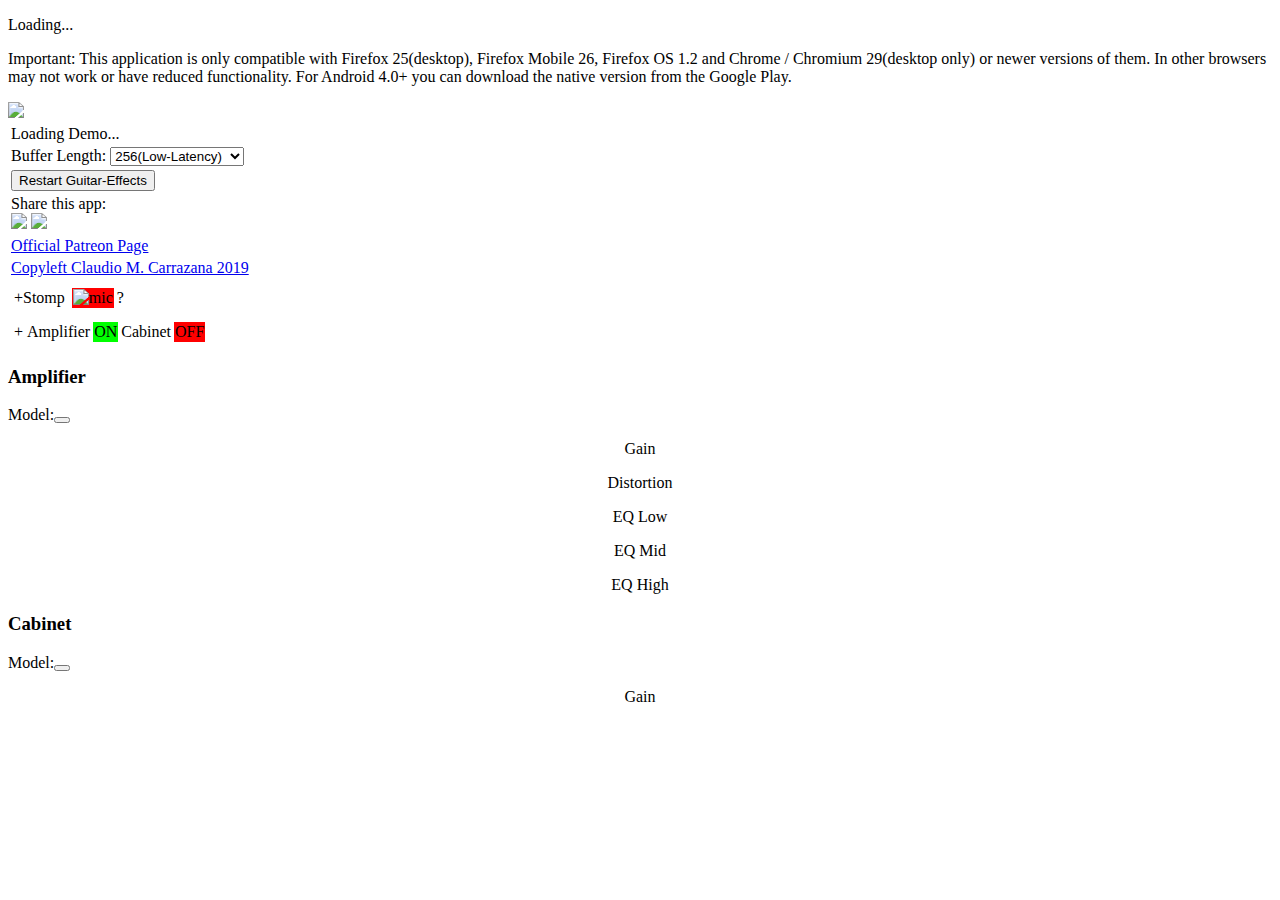
==== index.html @ 81c39621 "Removed messages" ====
<!DOCTYPE HTML>
<html manifest="ge.manifest">
<head>
<script>
var appType="web";debugF=true;var compatible;
if(window.AudioContext||window.webkitAudioContext)compatible=true;
else compatible=false;
</script>
<title>Guitar-Effects</title>
<meta name="viewport" content="width=device-width, initial-scale=1, maximum-scale=1, user-scalable=0"/>
<meta charset="utf-8" />
<link rel="icon" type="image/png" href="favicon.png" />
<link rel="stylesheet" type="text/css" href="styles/fonts.css" />
<link rel="stylesheet" type="text/css" href="styles/base.css" />
<link rel="stylesheet" type="text/css" href="styles/pedals.css" />
<link rel="stylesheet" type="text/css" href="styles/msg.css" />
<script type="text/javascript" src="scripts/ge.js"></script>
<script type="text/javascript" src="scripts/pedals.js"></script>
<script type="text/javascript" src="scripts/cabinets.js"></script>
<script type="text/javascript" src="scripts/amplifiers.js"></script>
<script type="text/javascript" src="scripts/base.js"></script> 
<!--<script type="text/javascript" src="scripts/compiled.js"></script>-->
</head>
<body onresize="posPedals()">

<script>
if(!compatible){
 document.write("<div id='incompatible'>");
	if(appType=="web")document.write("Your browser is not compatible. Please update to last version.\nIf you are using Firefox OS make sure you have version 1.2 (or newer).");
	if(appType=="android")document.write("The audio acceleration could not be enabled on your device.");
 document.write("</div>");
}
</script>
<loading>
<div id="circles">
<circle id="c4"></circle>
<circle id="c5"></circle>
<circle id="c2"></circle>
<circle id="c3"></circle>
<circle></circle>
<p id="text-load">
<script>
var lang=navigator.language.toLowerCase();
if(lang=="es"||lang=="es-es"||lang=="es-419"||lang=="es-ar"||lang=="es-cl"||lang=="es-us"||lang=="es-ve")
{document.write("Cargando...");lang="es"}
else{document.write("Loading...")}
</script>
</p>
</div>
<p id="text-important">
<script>
if(lang=="es")
{document.write("Importante: Esta aplicación sólo es compatible con Firefox 25(escritorio), Firefox Mobile 26, Firefox OS 1.2 y Chrome / Chromium 29(escritorio) o las nuevas versiones de ellos. En otros navegadores puede no funcionar o tener una funcionalidad reducida. Para Android 4.0+ puedes descargar la version nativa desde Google Play.")}
else
{document.write("Important: This application is only compatible with Firefox 25(desktop), Firefox Mobile 26, Firefox OS 1.2 and Chrome / Chromium 29(desktop only) or newer versions of them. In other browsers may not work or have reduced functionality. For Android 4.0+ you can download the native version from the Google Play.")}
</script>
</p>
</loading>
<div id="options-button" onclick="showOptions()"><img src="img/options.png"/></div>
<div id="options">
<table id="table-options">
<tr>
<td id="demo" onclick="playDemo()">Loading Demo...</td>
</tr>
<tr><td>
Buffer Length:
<select id="buffer-length" onchange="changeBufferSize(this.value)">
<option value="256">256(Low-Latency)</option>
<option value="512">512(Default)</option>
<option value="1024">1024</option>
<option value="2048">2048</option>
<option value="4096">4096</option>
<option value="8192">8192(High-Quality)</option>
</select>
</td></tr>
<tr><td>
<button onclick="location.reload()">Restart Guitar-Effects</button>
</td></tr>
<tr><td>
Share this app:<br>
<img src="img/facebook.png" onclick="share('facebook')" id="share-facebook" />
<img src="img/twitter.png" onclick="share('twitter')" id="share-twitter" />
</td></tr>
<tr><td>
	<a class="support" href="https://www.patreon.com/marianofromlaruta" target="_blank">Official Patreon Page</a>
</td></tr>
<tr><td id="copyright"><a href="mailto:marianocarrazana@gmail.com" title="Send a email">
Copyleft Claudio M. Carrazana 2019</a>
</td></tr>
</table>
</div>
<!--<div id="shareNow" onclick="this.style.display='none'">Share this app and we will add more effects soon...(+shares =  +effects)</div>-->
<div id="msg" style="display:none">
<div id="closemsg" onclick="this.parentNode.style.display='none';document.getElementById('frame-help').src=''">
<script>
if(lang=="es"){document.write("Cerrar");}
else{document.write("Close");}
</script>
</div>
<iframe id="frame-help" src=""></iframe>
</div>
<div id="pedals-list"></div>
<div id="cabinets-list"></div>
<div id="amplifiers-list"></div>
<table id="tab-cont">
<tr><td style="height:29px">
<table id="header">
<tr>
<td id="plus-pedals" onclick="listPedals(true)">+Stomp</td>
<!--<td id="shop" onclick="document.getElementById('msg').style.display='block';document.getElementById('frame-help').src='http://imagine5.com.ar/guitar-effects/shop.html'"><img src="img/shop.png" alt="shop"/></td>-->
<td></td>
<td id="mic" onclick="playLineIn()" style="background:red"><img src="img/mic.png" alt="mic"/></td>
<td id="help" onclick="document.getElementById('msg').style.display='block';document.getElementById('frame-help').src='help.html'">
?
</td>
</tr>
</table>
</td></tr>
<tr><td id="container">
<div id="div-pedals">
<table id="pedals">
<tr id="del-pedals">
</tr>
<tr id="add-pedals">
</tr>
</table>
</td>
</tr>
<tr>
<td id="cab-model">
<table style="width:100%">
<tr>
<td id="ampcab" onclick="showAmp()">+</td>
<td id="amp-s">Amplifier</td>
<td class="cabSwitch" onclick="swAmp(this)" style="background:#0f0">ON</td>
<td id="cabinet-s">Cabinet</td>
<td class="cabSwitch" onclick="swCab(this)" style="background:#f00">OFF</td>
</tr>
</table>
</div>
</td></tr>
</table>
<div id="amp-options">
<h3>Amplifier</h3>
Model:<button id="amplifier-s2" onclick="listAmplifiers(true)"></button>
<p style="text-align:center">Gain</p>
<slider min="0" max="1" value="1" length="200" eval="linear" connect="amplifier.out.gain.value" style="left:60px;top:85px"></slider>
<p style="text-align:center">Distortion</p>
<slider min="0" max="10" value="1" length="200" eval="function" connect="amplifier.drive" style="left:60px;top:130px"></slider>
<p style="text-align:center">EQ Low</p>
<slider min="-10" max="10" value="0" length="200" eval="linear" connect="amplifier.lowEq.gain.value" style="left:60px;top:175px"></slider>
<p style="text-align:center">EQ Mid</p>
<slider min="-10" max="10" value="0" length="200" eval="linear" connect="amplifier.midEq.gain.value" style="left:60px;top:220px"></slider>
<p style="text-align:center">EQ High</p>
<slider min="-10" max="10" value="0" length="200" eval="linear" connect="amplifier.highEq.gain.value" style="left:60px;top:265px"></slider>
<h3>Cabinet</h3>
Model:<button id="cabinet-s2" onclick="listCabinets(true)"></button>
<p style="text-align:center">Gain</p>
<slider min="0" max="10" value="2" length="200" eval="linear" connect="cabinet.out.gain.value" style="left:60px;top:370px"></slider>
<br>
</div>
</body>
</html>
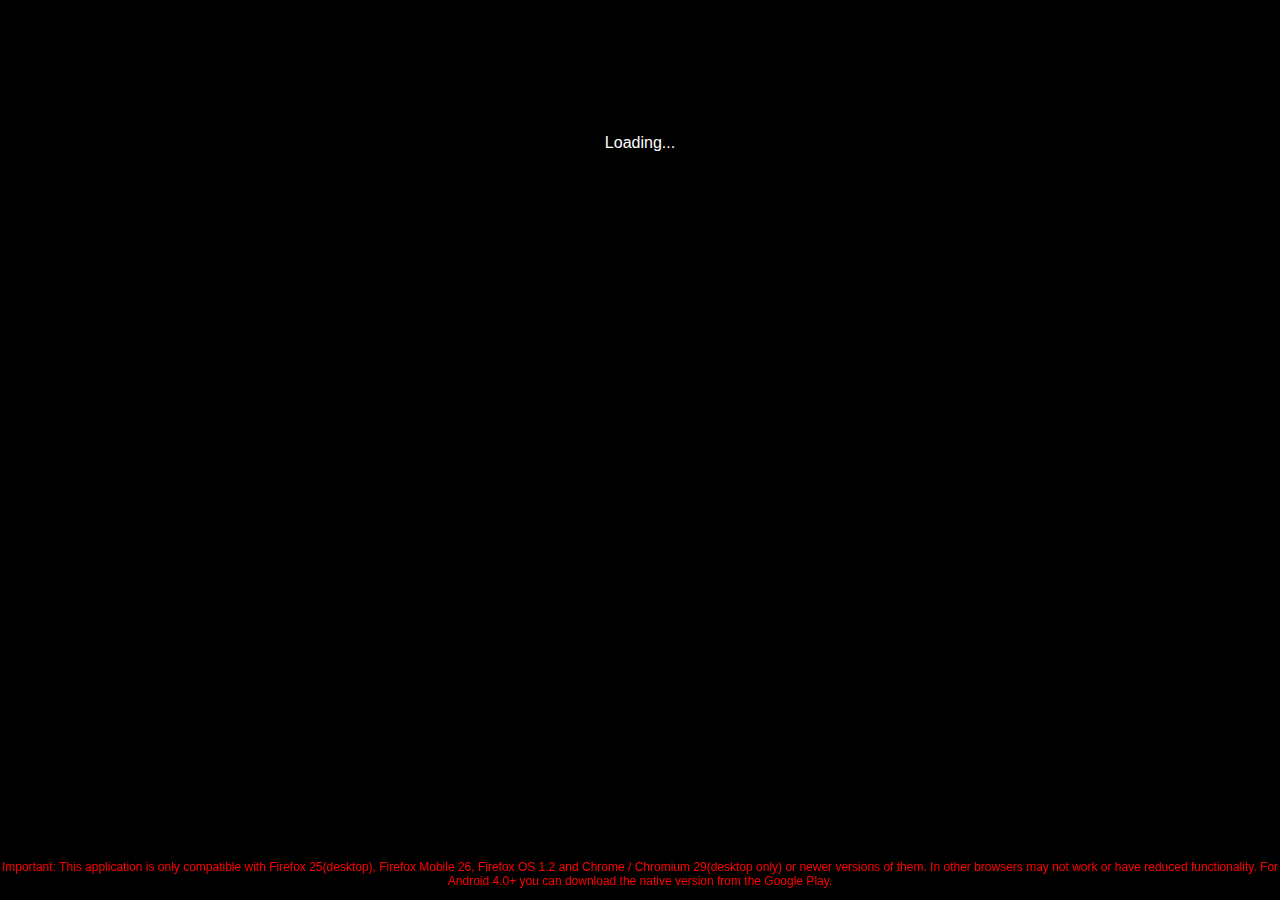
==== commit 4e07ce21: "New Design & bug fixes" ====
--- a/index.html
+++ b/index.html
@@ -1,5 +1,5 @@
 <!DOCTYPE HTML>
-<html manifest="ge.manifest">
+<html>
 <head>
 <script>
 var appType="web";debugF=true;var compatible;
@@ -9,6 +9,7 @@
 <title>Guitar-Effects</title>
 <meta name="viewport" content="width=device-width, initial-scale=1, maximum-scale=1, user-scalable=0"/>
 <meta charset="utf-8" />
+<link rel="manifest" href="manifest.json">
 <link rel="icon" type="image/png" href="favicon.png" />
 <link rel="stylesheet" type="text/css" href="styles/fonts.css" />
 <link rel="stylesheet" type="text/css" href="styles/base.css" />
@@ -25,10 +26,9 @@
 
 <script>
 if(!compatible){
- document.write("<div id='incompatible'>");
-	if(appType=="web")document.write("Your browser is not compatible. Please update to last version.\nIf you are using Firefox OS make sure you have version 1.2 (or newer).");
-	if(appType=="android")document.write("The audio acceleration could not be enabled on your device.");
- document.write("</div>");
+	document.write("<div id='incompatible'>");
+	document.write("Your browser or webview is not compatible. Please update to the last version.\nIf you are using Android update the WebView from <a href='https://play.google.com/store/apps/details?id=com.google.android.webview' target='_blank'>here</a>.");
+	document.write("</div>");
 }
 </script>
 <loading>
@@ -68,13 +68,11 @@
 <option value="256">256(Low-Latency)</option>
 <option value="512">512(Default)</option>
 <option value="1024">1024</option>
-<option value="2048">2048</option>
-<option value="4096">4096</option>
-<option value="8192">8192(High-Quality)</option>
+<option value="2048">2048(High-Quality)</option>
 </select>
 </td></tr>
 <tr><td>
-<button onclick="location.reload()">Restart Guitar-Effects</button>
+<button onclick="location.reload()"><script>if(lang=="es")document.write("Reiniciar ");else document.write("Restart ")</script>Guitar-Effects</button>
 </td></tr>
 <tr><td>
 Share this app:<br>
@@ -82,10 +80,10 @@
 <img src="img/twitter.png" onclick="share('twitter')" id="share-twitter" />
 </td></tr>
 <tr><td>
-	<a class="support" href="https://www.patreon.com/marianofromlaruta" target="_blank">Official Patreon Page</a>
+	<a class="support" href="https://www.patreon.com/marianofromlaruta" target="_blank"><script>if(lang=="es")document.write("Página en Patreon");else document.write("Official Patreon Page")</script></a>
 </td></tr>
 <tr><td id="copyright"><a href="mailto:marianocarrazana@gmail.com" title="Send a email">
-Copyleft Claudio M. Carrazana 2019</a>
+Copyleft Claudio M. Carrazana 2014-2019</a>
 </td></tr>
 </table>
 </div>
@@ -106,7 +104,7 @@
 <tr><td style="height:29px">
 <table id="header">
 <tr>
-<td id="plus-pedals" onclick="listPedals(true)">+Stomp</td>
+<td id="plus-pedals" onclick="listPedals(true)">+Pedal</td>
 <!--<td id="shop" onclick="document.getElementById('msg').style.display='block';document.getElementById('frame-help').src='http://imagine5.com.ar/guitar-effects/shop.html'"><img src="img/shop.png" alt="shop"/></td>-->
 <td></td>
 <td id="mic" onclick="playLineIn()" style="background:red"><img src="img/mic.png" alt="mic"/></td>
@@ -131,9 +129,9 @@
 <table style="width:100%">
 <tr>
 <td id="ampcab" onclick="showAmp()">+</td>
-<td id="amp-s">Amplifier</td>
+<td id="amp-s"><script>if(lang=="es")document.write("Amplificador");else document.write("Amplifier")</script></td>
 <td class="cabSwitch" onclick="swAmp(this)" style="background:#0f0">ON</td>
-<td id="cabinet-s">Cabinet</td>
+<td id="cabinet-s"><script>if(lang=="es")document.write("Gabinete");else document.write("Cabinet")</script></td>
 <td class="cabSwitch" onclick="swCab(this)" style="background:#f00">OFF</td>
 </tr>
 </table>
@@ -141,7 +139,7 @@
 </td></tr>
 </table>
 <div id="amp-options">
-<h3>Amplifier</h3>
+<h3><script>if(lang=="es")document.write("Amplificador");else document.write("Amplifier")</script></h3>
 Model:<button id="amplifier-s2" onclick="listAmplifiers(true)"></button>
 <p style="text-align:center">Gain</p>
 <slider min="0" max="1" value="1" length="200" eval="linear" connect="amplifier.out.gain.value" style="left:60px;top:85px"></slider>
@@ -153,7 +151,7 @@
 <slider min="-10" max="10" value="0" length="200" eval="linear" connect="amplifier.midEq.gain.value" style="left:60px;top:220px"></slider>
 <p style="text-align:center">EQ High</p>
 <slider min="-10" max="10" value="0" length="200" eval="linear" connect="amplifier.highEq.gain.value" style="left:60px;top:265px"></slider>
-<h3>Cabinet</h3>
+<h3><script>if(lang=="es")document.write("Gabinete");else document.write("Cabinet")</script></h3>
 Model:<button id="cabinet-s2" onclick="listCabinets(true)"></button>
 <p style="text-align:center">Gain</p>
 <slider min="0" max="10" value="2" length="200" eval="linear" connect="cabinet.out.gain.value" style="left:60px;top:370px"></slider>
--- a/styles/base.css
+++ b/styles/base.css
@@ -0,0 +1,702 @@
+body
+{
+    margin:0;padding:0;-webkit-tap-highlight-color: rgba(0, 0, 0, 0);
+    font-family: 'Maven Pro', sans-serif;
+}
+
+slider,slider2,tagSlider
+{
+    position:absolute;display:block;
+    border-radius:12px;-webkit-border-radius:12px;-moz-border-radius:12px;
+    user-select:none;-moz-user-select:none;-webkit-user-select:none;
+}
+slider
+{
+    width:16px;height:16px;
+    background:#eee;
+    border:1px solid;
+    box-shadow:inset 0 0 5px 2px #bbb,0 0 0 1px #39f;
+    cursor:pointer;
+}
+slider2
+{
+    width:14px;height:14px;
+    background:#eee;
+    left:1px;
+    top:1px;
+    -moz-box-sizing:border-box;box-sizing:border-box;
+    border:2px solid #555;
+    box-shadow:inset 1px 1px 1px 1px #888;
+}
+tagslider
+{
+    border:1px solid #333;
+    border-radius:5px;-webkit-border-radius:5px;-moz-border-radius:5px;
+    background:#39f;
+    color:white;
+    text-shadow:0 0 2px black;
+    font-size:12px;
+}
+.tagH{transform:translateX(-40px);-webkit-transform:translateX(-40px);}
+.tagV{transform:translateX(20px);}
+
+#table-options
+{
+    width:100%;
+    height:100%;
+    text-align:center;
+    border-collapse:collapse;
+}
+
+#options-button
+{
+    transition:all 0.6s;
+    position:fixed;
+    right:-1px;
+    top:45px;
+    z-index:3;
+    background:#333;
+    width:48px;height:46px;
+    padding:2px 0 0 0;
+    text-align:center;
+    border-radius:25px 0 0 25px;
+    border:1px outset gray;
+    box-shadow:inset 0 0 10px black,0 5px 5px black;
+    cursor:pointer;
+}
+#options-button:hover{transition:all 0.6s;border-color:#39f;box-shadow:inset 0 0 10px #39f,0 5px 5px black;}
+
+#options
+{
+    transition:all 0.6s;
+    position:fixed;
+    border-left:1px solid gray;
+    box-sizing:border-box;-moz-box-sizing:border-box;
+    width:240px;
+    height:100%;
+    color:white;
+    right:-240px;
+    background:#333;
+    box-shadow:inset 0 0 100px black,0px 0 10px black;
+    z-index:4;
+}
+
+#incompatible
+{
+    font-size:32px;
+    position:fixed;
+    z-index:100;
+    background:black;
+    color:white;
+    top:22%;
+    left:0;
+    width:100%;
+    text-align:center;
+    box-shadow:0 0 50px red;
+    border-top:1px solid white;border-bottom:1px solid white;
+}
+
+#shop
+{
+    background:blue;
+    width:36px;
+    text-align:center;
+    cursor:pointer;
+    box-shadow:inset 0 0 2px black;
+    border-right:1px solid gray;
+    transition:all 1s
+}
+#shop:hover{background-color:#39f;transition:all .5s}
+
+.cabSwitch:hover
+{
+    transition:all .5s;
+    box-shadow:inset 0 0 6px black;
+}
+
+.cabSwitch
+{
+    width:32px;
+    cursor:pointer;
+    color:black;
+    text-align:center;
+    border-right:1px solid gray;
+    box-shadow:inset 0 0 2px black;
+}
+
+h3
+{
+    margin:10px 0;
+    border-bottom:2px solid rgba(255,255,255,.2)
+}
+
+#amp-options p{font-size:12px;margin:0 0 30px 0}
+
+#amp-options
+{
+    transition:all 0.3s;
+    position:fixed;
+    width:320px;
+    height:250px;
+    background:url(../img/cabinet.jpg);
+    bottom:28px;
+    color:white;
+    border-top:2px solid #ddd;
+    border-right:1px solid #555;
+    box-shadow:inset 0 0 25px black;
+    transform:translateX(-322px);-webkit-transform:translateX(-322px);
+    overflow-y:auto;
+    user-select:none;-moz-user-select:none;-webkit-user-select:none;
+}
+
+@media (min-height:480px){#amp-options{height:420px}}
+
+#ampcab
+{
+    background:#39f;
+    width:26px;
+    color:black;
+    cursor:pointer;
+    padding:0;
+    text-align:center;
+    border-right:1px solid white;
+    border-left:none;
+    font-size:22px;
+    user-select:none;-moz-user-select:none;-webkit-user-select:none;
+}
+
+#cabinet-s,#amp-s
+{
+    font-size:15px;
+    border-right:1px solid white;
+    text-align:right;
+    padding-right:4px;
+    user-select:none;-webkit-user-select:none;-moz-user-select:none;
+}
+
+
+#plus-pedals
+{
+    width:72px;
+    cursor:pointer;
+    font-size:20px;
+    color:white;
+    border-right:2px groove black;
+    background:rgba(0,0,0,.5);
+}
+#plus-pedals:hover
+{
+    transition:all .5s;-webkit-transition:all .5s;
+    color:#39f
+}
+
+.pedal-sel-close,.cabinet-sel-close
+{
+    text-align:center;
+    background:#000;
+    color:white!important;
+    text-shadow:0 0 5px red!important;
+    cursor:pointer;
+    border-bottom:1px solid #333!important;
+}
+
+.pedal-select,.cabinet-select
+{
+    color:#bcd;
+    text-shadow:0 0 2px #17e;
+    border-bottom:2px groove #016;
+    font-size:22px;
+    padding:3px 0;
+    cursor:pointer;
+    transition:all 1s
+}
+.pedal-select:hover,.cabinet-select:hover
+{
+    color:#fff;text-shadow:0 0 2px #fff;transition:all .5s
+}
+.pedal-sel-close:hover,.cabinet-sel-close:hover
+{
+    color:red!important;transition:all .5s
+}
+
+#pedals-list,#cabinets-list,#amplifiers-list
+{
+    transition:all 0.3s;-webkit-transition:all 0.3s;
+    position:fixed;
+    width:220px;
+    top:0;left:0;
+    height:100%;
+    z-index:4;
+    background:#111;
+    border-right:1px solid #222;
+    box-shadow:0 0 10px black;
+    overflow:auto;
+}
+
+@keyframes recAnim
+{
+    0%{background-color:white;box-shadow:0 0 10px white}
+    50%{background-color:#0f0;box-shadow:0 0 10px #0f0}
+    100%{background-color:white;box-shadow:0 0 10px white}
+}
+@-webkit-keyframes recAnim
+{
+    0%{background-color:white;box-shadow:0 0 10px white}
+    50%{background-color:#0f0;box-shadow:0 0 10px #0f0}
+    100%{background-color:white;box-shadow:0 0 10px white}
+}
+
+#demo
+{
+    background:red;
+    padding:0;
+    font-size:14px;
+    height:40px;
+    cursor:pointer;
+    border-right:1px solid #710;
+    cursor:pointer;
+    box-shadow:inset 0 0 5px rgba(0,0,0,.6);
+    text-shadow:0 0 2px black;
+}
+
+#mic img{width:auto;height:24px;margin-top:2px}
+#mic
+{
+    border-left:1px solid #710;
+    cursor:pointer;
+    box-shadow:inset 0 0 5px rgba(0,0,0,.6);
+    width:64px;
+}
+#mic:hover,#demo:hover{box-shadow:inset 0 0 8px black;}
+
+
+#share-google:hover,#share-facebook:hover,#share-twitter:hover
+{
+    box-shadow:0 0 4px white;
+    transition:all .5s;
+}
+#share-google,#share-facebook,#share-twitter
+{
+    width:auto;height:26px;
+    transition:all 1s;
+    background:#a52a2a;
+    margin:0 5px;
+    cursor:pointer;
+    border:1px solid white;
+    border-radius:3px;
+}
+#share-google:hover{background:red}
+#share-facebook:hover{background:#33f}
+#share-twitter:hover{background:white}
+
+#text-important
+{
+    color:red;
+    bottom:0;
+    width:100%;
+    position:fixed;
+    font-size:12px;
+}
+
+a{color:#39f;}
+
+h2{width:100%;text-align:center;text-shadow:1px 1px 3px gray}
+
+
+#shareNow:after
+{
+    content:"x";
+    position:absolute;
+    right:0;
+    bottom:0;
+    color:white;
+    text-shadow:0 0 1px black;
+    border-radius: 2px 0 0 0;-webkit-border-radius: 2px 0 0 0;-moz-border-radius: 2px 0 0 0;
+    font-size:14px;
+    background:orange;
+    width:20px;
+    height:20px;
+}
+
+#shareNow:before
+{
+    content:"";
+    position:fixed;
+    top:102px;
+    right:25px;
+    background:white;
+    width:16px;
+    height:16px;
+    z-index:-1;
+    transform:rotate(45deg);-webkit-transform:rotate(45deg);-moz-transform:rotate(45deg);
+    border-top:1px solid red;
+}
+
+#shareNow
+{
+    position:fixed;
+    z-index:2;
+    text-align:center;
+    font-size:14px;
+    top:110px;
+    text-shadow:0 0 2px gray;
+    right:10px;
+    cursor:pointer;
+    width:190px;
+    background:white;
+    border-radius:3px;-webkitborder-radius:3px;-moz-border-radius:3px;
+    border:1px solid red;border-bottom:1px solid orange;
+}
+
+#help
+{
+    box-sizing:border-box;-moz-box-sizing:border-box;
+    z-index:1;
+    border-left:1px solid black;
+    background: black;
+    color:#a40;
+    width:32px;
+    font-size:23px;
+    text-align:center;
+    cursor:pointer
+}
+
+#help:hover{background-color:white;transition:all 0.5s}
+
+#frame-help{width:100%;height:100%;border:none;position:fixed}
+
+#closemsg
+{
+    position:fixed;
+    left:0;top:0;
+    background:red;
+    color:white;
+    width:100%;
+    height:32px;
+    text-align:center;
+    font-size:24px;
+    cursor:pointer;
+    border-bottom:1px solid gray;
+    box-shadow:inset 0 0 5px #500;
+    z-index:2;
+    transition:all 1s linear;
+}
+
+#closemsg:hover
+{
+    box-shadow:inset 0 -1px 6px black;
+    transition:all 0.5s;
+}
+
+#msg
+{
+    position:fixed;
+    left:0;top:0;
+    width:100%;
+    height:100%;
+    background:#f1f5ff;
+    z-index:3;
+    overflow:auto;
+}
+
+#loading
+{
+	transition: all 1s;-webkit-transition: all 1s; -moz-transition: all 1s; -o-transition: all 1s;
+    position:absolute;
+    top:0;
+    background:black;
+    width:100%;
+    height:100%;
+    left:0;
+    z-index:9;
+    text-align: center;
+}
+    
+#cab-model
+{
+    background:url(../img/cabinet.jpg);
+    height:28px;
+    padding:0;
+    border-top:1px solid #333;
+    box-shadow:inset 0 5px 15px black;-webkit-box-shadow:inset 0 5px 15px black;-moz-box-shadow:inset 0 5px 15px black;
+}
+
+#cab-model table
+{
+    width:auto;
+    height:100%;
+    color:white;
+    border-collapse:collapse
+}
+
+@media (min-width:600px){#adsense{width:468px;height:60px}}
+@media (min-width:900px){#adsense{width:728px;height:90px}}
+@media (min-width:1100px){#adsense{width:970px;height:90px}}
+
+#del-pedals td
+{
+    vertical-align:middle
+}
+
+#del-pedals div
+{
+    margin:14px 0 0px 20px;
+    display:block;
+    text-align:center;
+    height:100%;
+    width:255px;
+    font-size:22px;
+    text-shadow:0 0 5px red;
+    color:white;
+    padding:0;
+    cursor:pointer;
+}
+
+button,select
+{
+    border:2px solid #059;
+    background:#39f;
+    text-shadow:0 0 2px #444;
+    border-radius:3px;
+    box-shadow:0 0 0 1px #8ef,0 0 5px black;
+    cursor:pointer;
+    margin:0;
+    padding:0;
+    font-size:14px;
+    transition:all 1s;
+    color:black;
+}
+button:hover,select:hover
+{
+    transition:all 0.3s;
+    border-color:white
+}
+
+label
+{
+    position:relative;color:white;font-size:12px;
+    -webkit-user-select: none;-moz-user-select: none;
+    -ms-user-select: none;-o-user-select: none;user-select: none;
+}
+
+.controls{position:absolute}
+.label-middle{top:110px;left:118px}
+.control-middle{top:50px;left:110px}
+.label-top-middle{top:100px;left:118px}
+.control-top-middle{top:40px;left:110px}
+.label-left-middle{top:115px;left:36px}
+.control-left-middle{top:55px;left:27px}
+.label-right-middle{top:115px;left:194px}
+.control-right-middle{top:55px;left:187px}
+.label-left{top:110px;left:58px}
+.control-left{top:50px;left:50px}
+.label-right{top:110px;left:177px}
+.control-right{top:50px;left:170px}
+.label-right-top{top:55px;right:80px}
+.control-right-top{top:20px;left:197px}
+.label-right-bottom{top:120px;right:80px}
+.control-right-bottom{top:80px;left:197px}
+.label-left-top{top:35px;left:85px}
+.control-left-top{top:20px;left:24px}
+.label-left-bottom{top:100px;left:85px}
+.control-left-bottom{top:80px;left:24px}
+
+dial
+{
+    display:block;
+    position:relative;
+    width:52px;height:52px;
+    cursor:pointer;
+    background:url(../img/dial-limit.png);
+    background-size: 100%;
+}
+
+dial div
+{
+    background:url(../img/dial.png) no-repeat;
+    background-size: 100%;
+}
+
+name
+{
+    font-family: 'New Rocker', cursive;
+    display:block;
+    position:absolute;
+    font-size:50px;
+    color:black;
+    cursor:default;
+    width:100%;
+    margin:0 auto;
+    top:190px;
+    text-align:center;
+    -webkit-user-select: none;-moz-user-select: none;
+    -ms-user-select: none;-o-user-select: none;user-select: none;
+    opacity: 0.91;
+}
+
+subname
+{
+    font-family: 'New Rocker', cursive;
+    font-size:30px;
+    height:26px;
+    position:absolute;
+    float:right;
+    color:black;
+    cursor:default;
+    width:60%;
+    top:250px;
+    right:0;
+    text-align:center;
+    -webkit-user-select: none;-moz-user-select: none;
+    -ms-user-select: none;-o-user-select: none;user-select: none;
+    opacity:0.9;
+}
+
+switch
+{
+    width:267px;height:196px;
+    display:block;
+    position:absolute;
+    top:280px;
+    left:4px;
+    cursor:pointer;
+}
+
+#tab-cont
+{
+    position:fixed;
+    width:100%;
+    height:100%;
+    border:none;
+    border-collapse:collapse;
+}
+
+#container
+{
+	width:100%;
+	height:100%;
+	background:url(../img/wood.jpg) #191919;
+	background-size: auto;
+	background-repeat: repeat;
+	-webkit-user-select: none;-moz-user-select: none;
+    -ms-user-select: none;-o-user-select: none;user-select: none;
+}
+
+#header
+{
+    width:100%;
+    height:31px;
+    position:absolute;
+    border-collapse:collapse;
+    border-spacing:0;
+    text-align:center;
+    background:url(../img/wood2.jpg) #e80;
+    top:0;left:0;
+    z-index:2;
+    border-bottom:1px solid #555;
+    box-shadow:0 2px 5px black;-webkit-box-shadow:0 2px 5px black;-moz-box-shadow:0 2px 5px black;
+}
+
+#div-pedals
+{
+    position:absolute;
+    display:block;
+    left:0;top:29px;
+    overflow-y:hidden;
+	overflow-x:auto;
+	width:100%;
+}
+
+#pedals
+{
+    border-collapse:collapse;
+	border-spacing:0px;
+	transform-origin:0 0;-webkit-transform-origin:0 0;-moz-transform-origin:0 0;
+}
+
+.pedal
+{
+    display:block;
+    overflow:hidden;
+    position:absolute;
+    height:480px;
+    width:273px;
+    margin:10px;
+    background:url(../img/pedal-on.png) no-repeat #fff;
+    background-size: 100%;
+    border-radius:8px;-webkit-border-radius:8px;-moz-border-radius:8px;
+    box-shadow:0 -5px 15px black;
+    -webkit-user-select: none;-moz-user-select: none;
+    -ms-user-select: none;-o-user-select: none;user-select: none;
+}
+
+@-webkit-keyframes textanim
+{
+	0%{color:white}
+	50%{color:black}
+	100%{color:white}
+}
+@keyframes textanim
+{
+	0%{color:white}
+	50%{color:black}
+	100%{color:white}
+}
+@-webkit-keyframes circleanim
+{
+	0%{box-shadow:10px 0 5px #f00;-webkit-transform:translate(10px,0)}
+	25%{box-shadow:0px 10px 5px #ff0;-webkit-transform:translate(0,10px)}
+	50%{box-shadow:-10px 0 5px #0ff;-webkit-transform:translate(-10px,0)}
+    75%{box-shadow:0px -10px 5px #f0f;-webkit-transform:translate(0,-10px)}
+    100%{box-shadow:10px 0px 5px #f00;-webkit-transform:translate(10px,0)}
+}
+@keyframes circleanim
+{
+	0%{box-shadow:10px 0 5px #f00;transform:translate(10px,0)}
+	25%{box-shadow:0px 10px 5px #ff0;transform:translate(0,10px)}
+	50%{box-shadow:-10px 0 5px #0ff;transform:translate(-10px,0)}
+    75%{box-shadow:0px -10px 5px #f0f;transform:translate(0,-10px)}
+    100%{box-shadow:10px 0px 5px #f00;transform:translate(10px,0)}
+}
+loading
+{
+	position:fixed;
+	top:0;left:0;
+	width:100%;
+	height:100%;
+	background:black;
+	text-align:center;
+	z-index:99;
+}
+#text-load
+{
+    color:white;
+    top:70px;
+    position:relative;
+    animation:2s textanim linear infinite;
+    -webkit-animation:2s textanim linear infinite;
+}
+#circles
+{
+    margin:5% auto;
+    display:block;
+    width:300px;
+    height:100px;
+    position:relative;
+}
+circle
+{
+	display:block;
+	animation:2s circleanim linear infinite;
+	-webkit-animation:2s circleanim linear infinite;
+	position:absolute;
+	width:50px;
+	height:50px;
+	margin:0 auto;
+	left:120px;
+	border-radius:26px;-webkit-border-radius:26px;-moz-border-radius:26px;
+}
+#c2{animation:2s circleanim 0.4s linear infinite;-webkit-animation:2s circleanim linear infinite;-webkit-animation-delay:0.4s}
+#c3{animation:2s circleanim 1.6s linear infinite;-webkit-animation:2s circleanim linear infinite;-webkit-animation-delay:1.6s}
+#c4{animation:2s circleanim 0.8s linear infinite;-webkit-animation:2s circleanim linear infinite;-webkit-animation-delay:0.8s}
+#c5{animation:2s circleanim 1.2s linear infinite;-webkit-animation:2s circleanim linear infinite;-webkit-animation-delay:1.2s}
